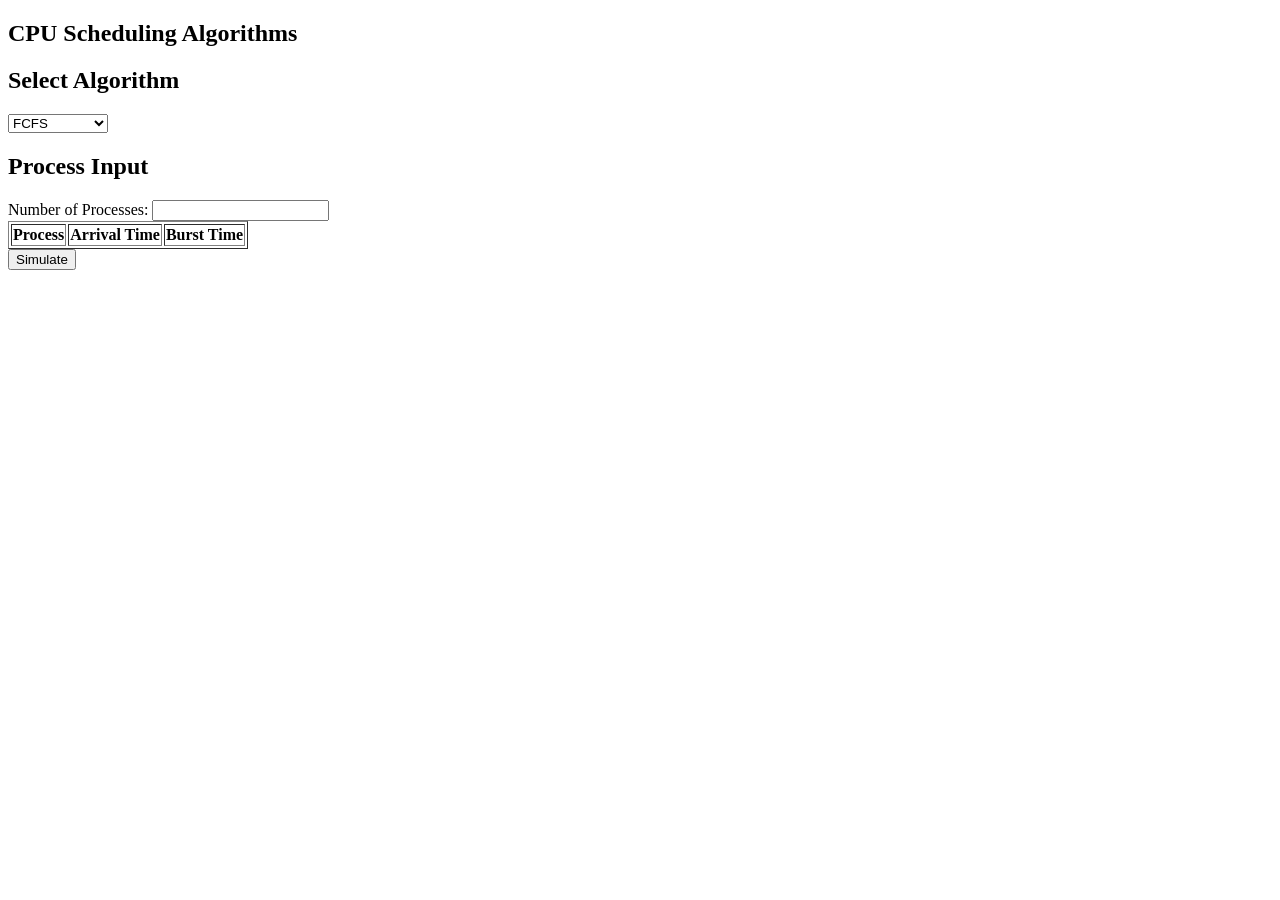
==== index.html @ 41ab66d4 "Index, algorithms and gantt added" ====
<!DOCTYPE html>
<html lang="en">
<head>
    <meta charset="UTF-8">
    <meta name="viewport" content="width=device-width, initial-scale=1.0">
    <title>CPU Scheduling Simulator</title>
</head>
<body>
    
    <nav class="navbar">

        <h1>CPU Scheduling Algorithms</h1>

    </nav>

    <section id="algorithm-section" class="section">

        <h2>Select Algorithm</h2>

        <select id="algorithm-select">

            <option value="fcfs">FCFS</option>
            <option value="sjf">SJF</option>
            <option value="priority">Priority</option>
            <option value="rr">Round Robin</option>
        </select>

        <div id="preemptive-container" class="input-controls" style="display: none;">
            <label>Scheduling Type:</label>
            <select id="preemptive-select">
                <option value="non">Non-Preemptive</option>
                <option value="pre">Preemptive</option>
            </select>
        </div>
    </section>
        
        <!-- ================= INPUT SECTION ================= -->
    <section id="input-section" class="section">

        <h2>Process Input</h2>

        <!-- Number of Processes -->
        <div class="input-controls">
            <label>Number of Processes:</label>
            <input type="number" id="process-count" min="1">
        </div>

        <!-- Time Quantum (RR only) -->
        <div class="input-controls" id="time-quantum-container" style="display: none;">
            <label>Time Quantum:</label>
            <input type="number" id="time-quantum">
        </div>

        <!-- Process Table -->
        <div id="process-table-container">
            <table id="process-table" border="1">
                <thead>
                    <tr>
                        <th>Process</th>
                        <th>Arrival Time</th>
                        <th>Burst Time</th>
                        <th id="priority-header" style="display:none;">Priority</th>
                    </tr>
                </thead>
                <tbody>
                    <!-- Rows generated using JS -->
                </tbody>
            </table>
        </div>

        <button id="simulate-btn">Simulate</button>

    </section>


    <!-- ================= CONTROL SECTION ================= -->
    <section id="control-section" class="section" style="display: none;">
        <h2>Controls</h2>

        <button id="start-btn">Start</button>
        <button id="pause-btn">Pause</button>
        <button id="reset-btn">Reset</button>
    </section>


    <!-- ================= GANTT CHART ================= -->
    <section id="gantt-section" class="section" style="display: none;">
        <h2>Gantt Chart</h2>

        <div id="gantt-container" style="display: flex;">
            <!-- Gantt blocks will be added here -->
        </div>

        <div id="timeline-container">
            <!-- Time markers -->
        </div>
    </section>


    <!-- ================= PROCESS RESULT TABLE ================= -->
    <section id="result-table-section" class="section" style="display: none;">
        <h2>Process Details</h2>

        <table id="result-table" border="1">
            <thead>
                <tr>
                    <th>Process</th>
                    <th>AT</th>
                    <th>BT</th>
                    <th>CT</th>
                    <th>TAT</th>
                    <th>WT</th>
                    <th>RT</th>
                </tr>
            </thead>
            <tbody>
                <!-- Filled using JS -->
            </tbody>
        </table>
    </section>


    <!-- ================= METRICS ================= -->
    <section id="metrics-section" class="section" style="display: none;">
        <h2>System Metrics</h2>

        <div class="metrics-cards">

            <div class="card">
                <h3>Average Waiting Time</h3>
                <p id="avg-wt">0</p>
            </div>

            <div class="card">
                <h3>Average Turnaround Time</h3>
                <p id="avg-tat">0</p>
            </div>

            <div class="card">
                <h3>CPU Utilization</h3>
                <p id="cpu-util">0%</p>
            </div>

            <div class="card">
                <h3>Throughput</h3>
                <p id="throughput">0</p>
            </div>

        </div>
    </section>


    <!-- ================= JS FILES ================= -->
    <script src="js/form.js"></script>
    <script src="js/gantt.js"></script>
    <script src="js/metrics.js"></script>
    <script src="js/main.js"></script>
    <script src="js/algorithms.js"></script>

</body>
</html>
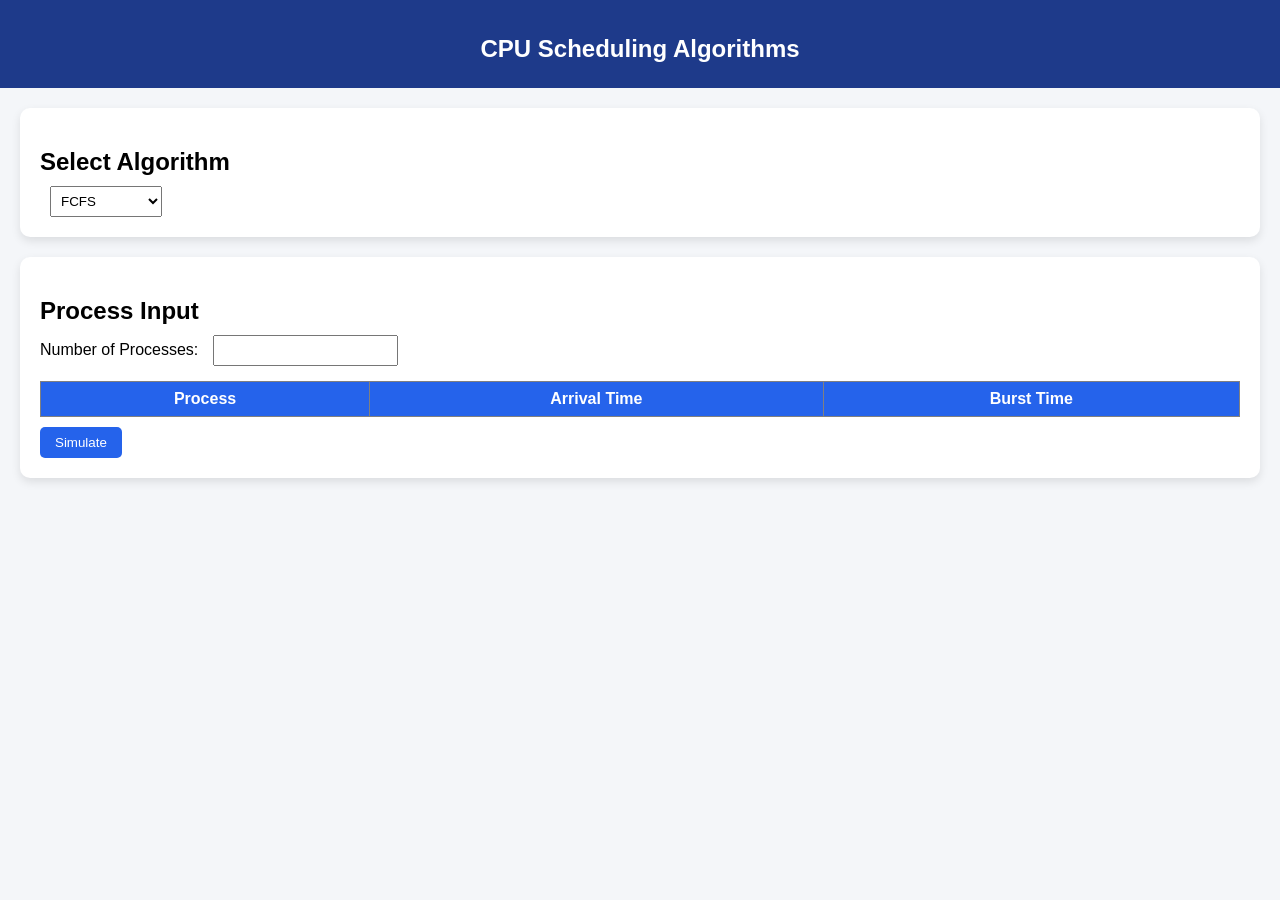
==== commit 6dcb6b6e: "Modified forms.js and added metrics" ====
--- a/index.html
+++ b/index.html
@@ -3,6 +3,7 @@
 <head>
     <meta charset="UTF-8">
     <meta name="viewport" content="width=device-width, initial-scale=1.0">
+    <link rel="stylesheet" href="css/styles.css">
     <title>CPU Scheduling Simulator</title>
 </head>
 <body>
--- a/css/styles.css
+++ b/css/styles.css
@@ -0,0 +1,113 @@
+/* RESET */
+body {
+    font-family: Arial, sans-serif;
+    background-color: #f4f6f9;
+    margin: 0;
+    padding: 0;
+}
+
+/* NAVBAR */
+.navbar {
+    background: #1e3a8a;
+    color: white;
+    padding: 15px;
+    text-align: center;
+}
+
+/* SECTION */
+.section {
+    background: white;
+    margin: 20px;
+    padding: 20px;
+    border-radius: 10px;
+    box-shadow: 0 4px 10px rgba(0,0,0,0.1);
+}
+
+/* HEADINGS */
+h1, h2 {
+    margin-bottom: 10px;
+}
+
+/* INPUT CONTROLS */
+.input-controls {
+    margin-bottom: 15px;
+}
+
+input, select {
+    padding: 6px;
+    margin-left: 10px;
+}
+
+/* TABLES */
+table {
+    width: 100%;
+    border-collapse: collapse;
+    margin-top: 10px;
+}
+
+th {
+    background: #2563eb;
+    color: white;
+    padding: 8px;
+}
+
+td {
+    padding: 8px;
+    text-align: center;
+    border: 1px solid #ddd;
+}
+
+/* BUTTONS */
+button {
+    margin-top: 10px;
+    padding: 8px 15px;
+    border: none;
+    background: #2563eb;
+    color: white;
+    border-radius: 5px;
+    cursor: pointer;
+}
+
+button:hover {
+    background: #1d4ed8;
+}
+
+/* GANTT CHART */
+#gantt-container {
+    display: flex;
+    align-items: center;
+    margin-top: 15px;
+}
+
+.gantt-block {
+    border: 1px solid #333;
+    padding: 10px;
+    text-align: center;
+    font-weight: bold;
+    color: #000;
+}
+
+/* TIMELINE */
+#timeline-container {
+    margin-top: 5px;
+    display: flex;
+    justify-content: flex-start;
+    gap: 10px;
+}
+
+/* METRIC CARDS */
+.metrics-cards {
+    display: flex;
+    gap: 15px;
+    flex-wrap: wrap;
+}
+
+.card {
+    flex: 1;
+    min-width: 150px;
+    background: #e0f2fe;
+    padding: 15px;
+    border-radius: 10px;
+    text-align: center;
+    font-weight: bold;
+}
